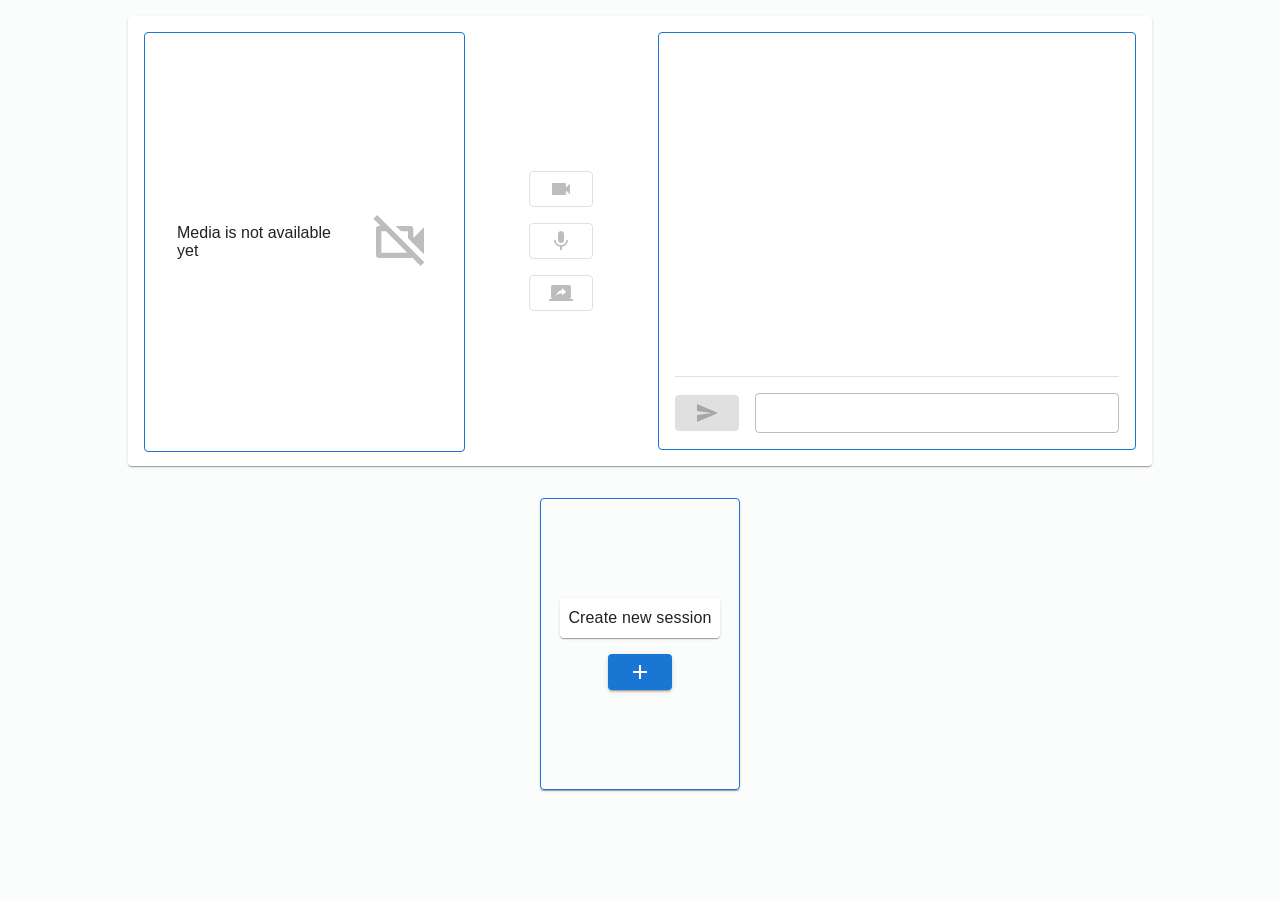
==== index.html @ 8490151f "debug with sdp" ====
<!doctype html>
<html lang="en">

<head>
  <meta charset="utf-8" />
  <link rel="icon" href="./favicon.ico" />
  <meta name="viewport" content="width=device-width,initial-scale=1" />
  <meta name="theme-color" content="#000000" />
  <meta name="description" content="Web site created using create-react-app" />
  <link rel="apple-touch-icon" href="./logo192.png" />
  <link rel="manifest" href="./manifest.json" />
  <title>React App</title>
  <script defer="defer" src="./static/js/main.fb0b3d75.js"></script>
  <link href="./static/css/main.1600d7aa.css" rel="stylesheet">
</head>

<body><noscript>You need to enable JavaScript to run this app.</noscript>
  <div id="root"></div>
</body>

</html>
---- static/css/main.1600d7aa.css ----
body{-webkit-font-smoothing:antialiased;-moz-osx-font-smoothing:grayscale;background:#818181;background:#f1f1f1;background:#fbfcfc;font-family:-apple-system,BlinkMacSystemFont,Segoe UI,Roboto,Oxygen,Ubuntu,Cantarell,Fira Sans,Droid Sans,Helvetica Neue,sans-serif;margin:0}code{font-family:source-code-pro,Menlo,Monaco,Consolas,Courier New,monospace}.App{text-align:center}.App-logo{height:40vmin;pointer-events:none}@media (prefers-reduced-motion:no-preference){.App-logo{animation:App-logo-spin 20s linear infinite}}.App-header{align-items:center;background-color:#282c34;color:#fff;display:flex;flex-direction:column;font-size:calc(10px + 2vmin);justify-content:center;min-height:100vh}.App-link{color:#61dafb}@keyframes App-logo-spin{0%{transform:rotate(0deg)}to{transform:rotate(1turn)}}
/*# sourceMappingURL=main.1600d7aa.css.map*/
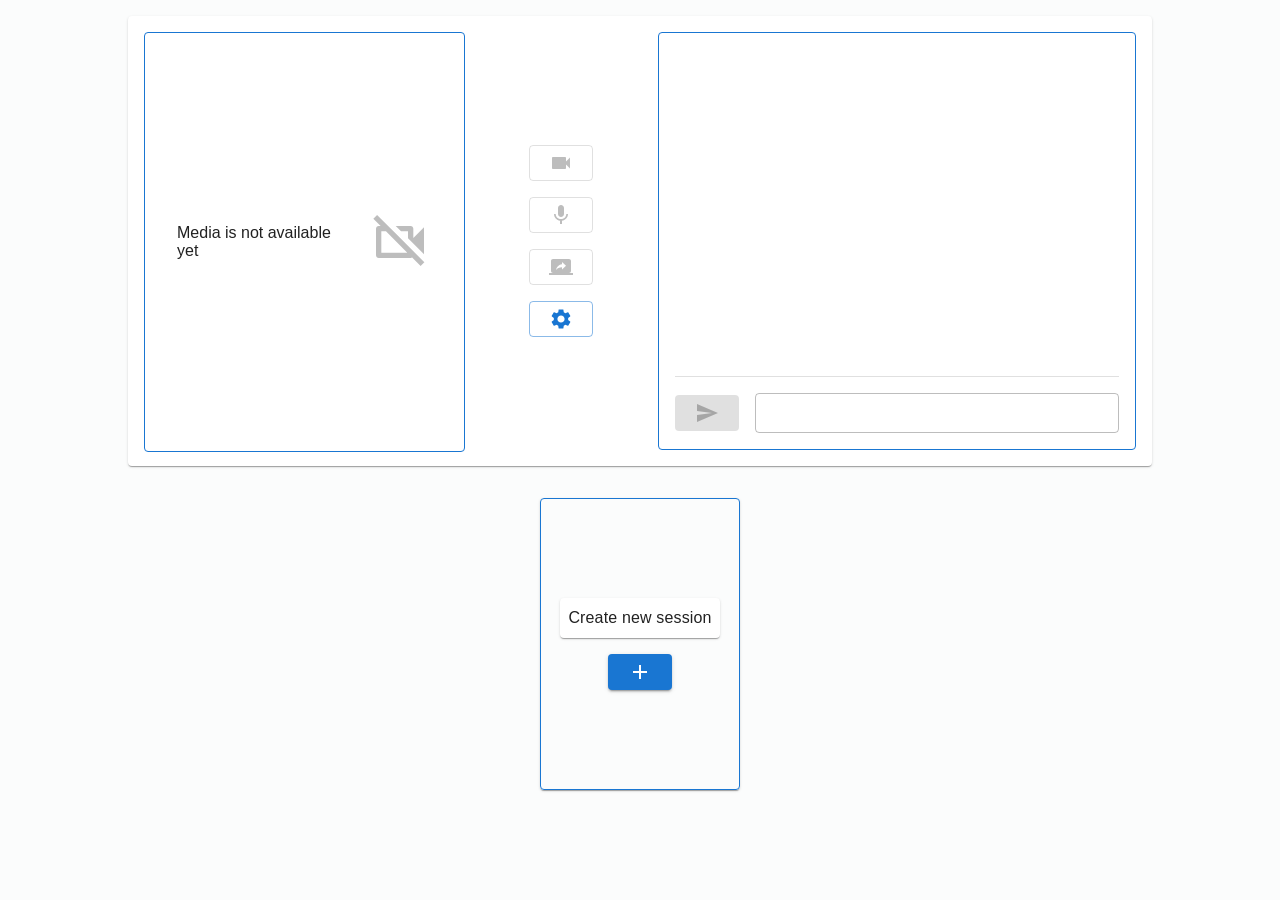
==== commit 504fa677: "rebuild with vite" ====
--- a/index.html
+++ b/index.html
@@ -1,21 +1,14 @@
 <!doctype html>
 <html lang="en">
-
-<head>
-  <meta charset="utf-8" />
-  <link rel="icon" href="./favicon.ico" />
-  <meta name="viewport" content="width=device-width,initial-scale=1" />
-  <meta name="theme-color" content="#000000" />
-  <meta name="description" content="Web site created using create-react-app" />
-  <link rel="apple-touch-icon" href="./logo192.png" />
-  <link rel="manifest" href="./manifest.json" />
-  <title>React App</title>
-  <script defer="defer" src="./static/js/main.fb0b3d75.js"></script>
-  <link href="./static/css/main.1600d7aa.css" rel="stylesheet">
-</head>
-
-<body><noscript>You need to enable JavaScript to run this app.</noscript>
-  <div id="root"></div>
-</body>
-
-</html>+  <head>
+    <meta charset="UTF-8" />
+    <link rel="icon" type="image/svg+xml" href="/assets/react-CHdo91hT.svg" sizes="any"/>
+    <meta name="viewport" content="width=device-width, initial-scale=1.0" />
+    <title>WebRTC</title>
+    <script type="module" crossorigin src="/assets/index-8Wac9IPS.js"></script>
+    <link rel="stylesheet" crossorigin href="/assets/index-D8QCZaDC.css">
+  </head>
+  <body>
+    <div id="root"></div>
+  </body>
+</html>
--- a/assets/index-D8QCZaDC.css
+++ b/assets/index-D8QCZaDC.css
@@ -0,0 +1 @@
+body{margin:0;font-family:-apple-system,BlinkMacSystemFont,Segoe UI,Roboto,Oxygen,Ubuntu,Cantarell,Fira Sans,Droid Sans,Helvetica Neue,sans-serif;-webkit-font-smoothing:antialiased;-moz-osx-font-smoothing:grayscale;background:#818181;background:#f1f1f1;background:#fbfcfc}code{font-family:source-code-pro,Menlo,Monaco,Consolas,Courier New,monospace}
